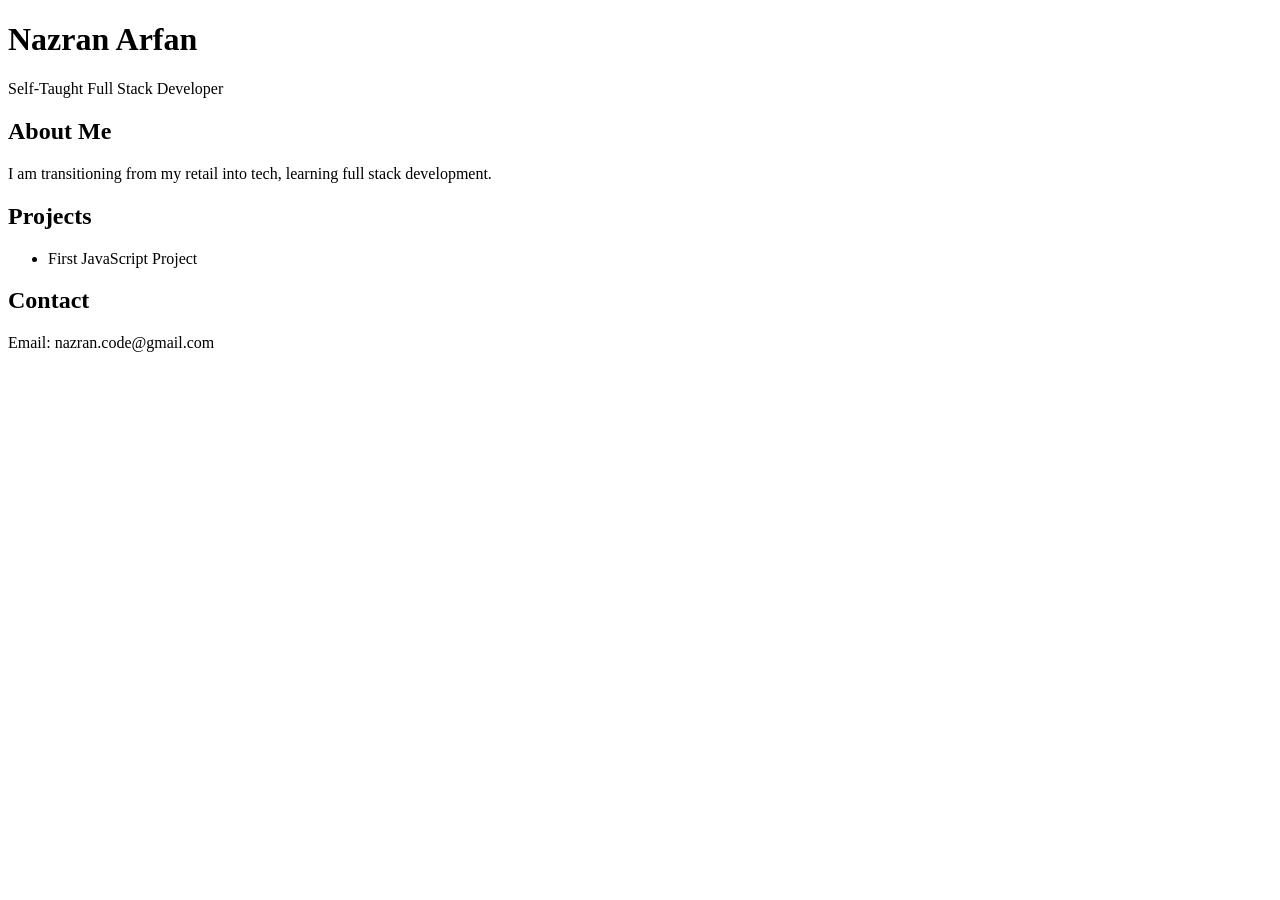
==== home.html @ e56d8be5 "adding basic of portfolio structure" ====
<!DOCTYPE html>
<html lang="en">
<head>
    <meta charset="UTF-8">
    <meta name="viewport" content="width=device-width, initial-scale=1.0">
    <title>Nazran Arfan Portfolio</title>
</head>
<body>

    <header>
        <h1>Nazran Arfan</h1>
         <p>Self-Taught Full Stack Developer</p>
    </header>

    <section id="about">
        <h2>About Me</h2>
        <p>I am transitioning from my retail into tech, learning full stack development.</p>
    </section>

     <section id="projects">
        <h2>Projects</h2>
        <ul>
            <li>First JavaScript Project</li>
        </ul>
    </section>

    <section id="contact">
        <h2>Contact</h2>
        <p>Email: nazran.code@gmail.com</p>
    </section>
    
</body>
</html>
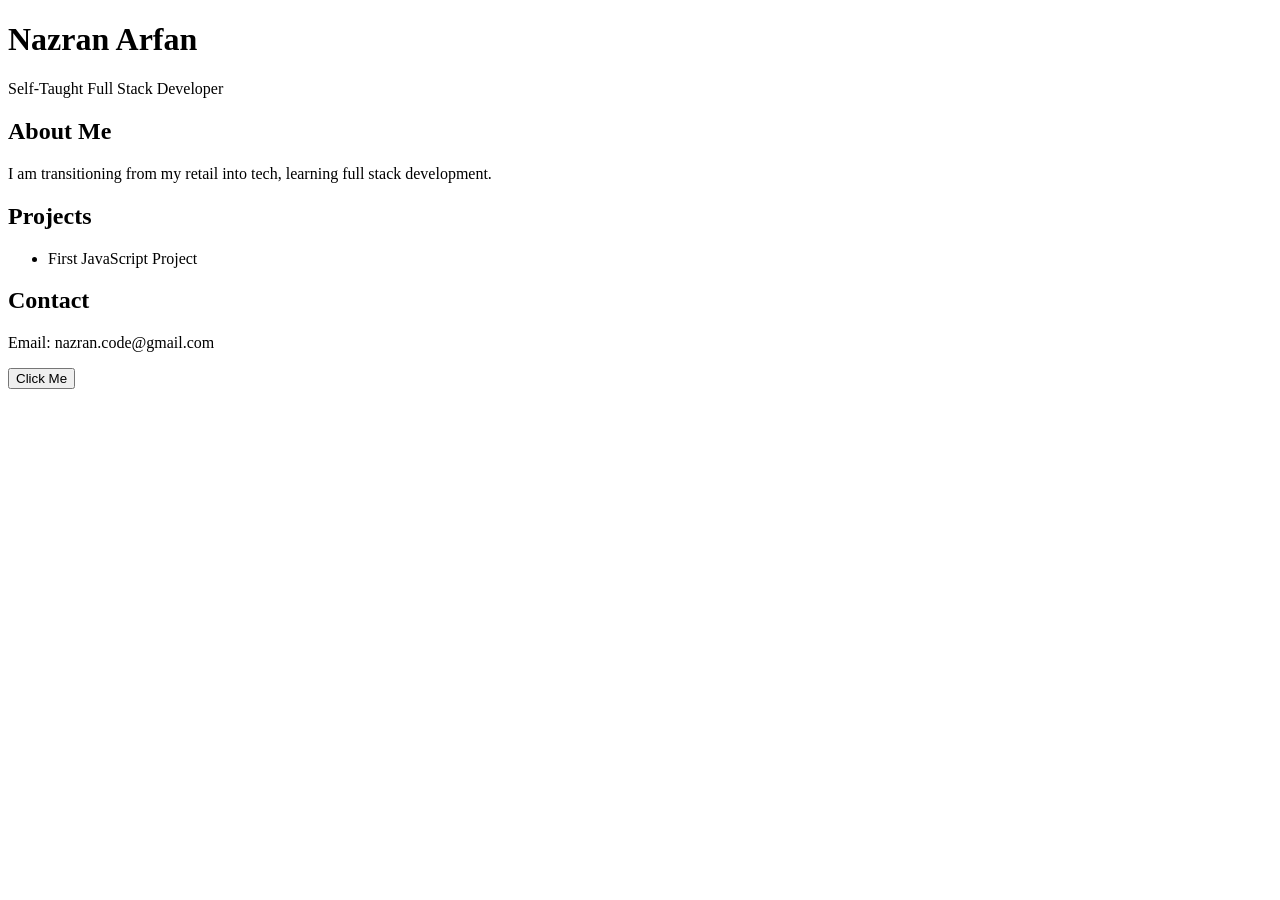
==== commit d2715c11: "adding basic interactive with Javascript" ====
--- a/home.html
+++ b/home.html
@@ -29,5 +29,9 @@
         <p>Email: nazran.code@gmail.com</p>
     </section>
     
+    <button onclick="showMessage()">Click Me</button>
+
+    <script src="script.js"></script>
+
 </body>
 </html>
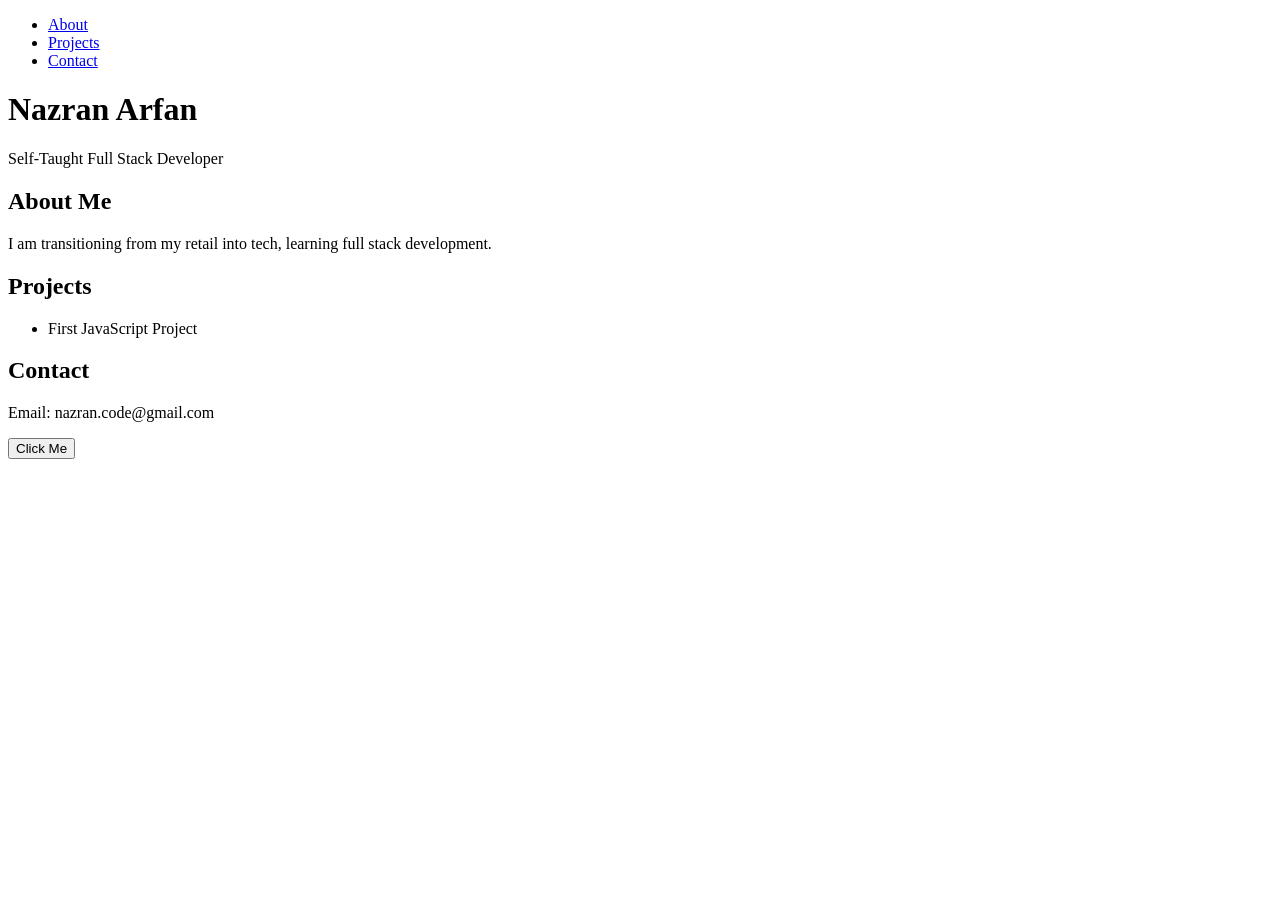
==== commit 580a5892: "adding navigatio bar and smooth scrolling" ====
--- a/home.html
+++ b/home.html
@@ -6,6 +6,14 @@
     <title>Nazran Arfan Portfolio</title>
 </head>
 <body>
+
+    <nav>
+        <ul>
+            <li><a href="#about">About</a></li>
+            <li><a href="#projects">Projects</a></li>
+            <li><a href="#contact">Contact</a></li>
+        </ul>
+    </nav>
 
     <header>
         <h1>Nazran Arfan</h1>
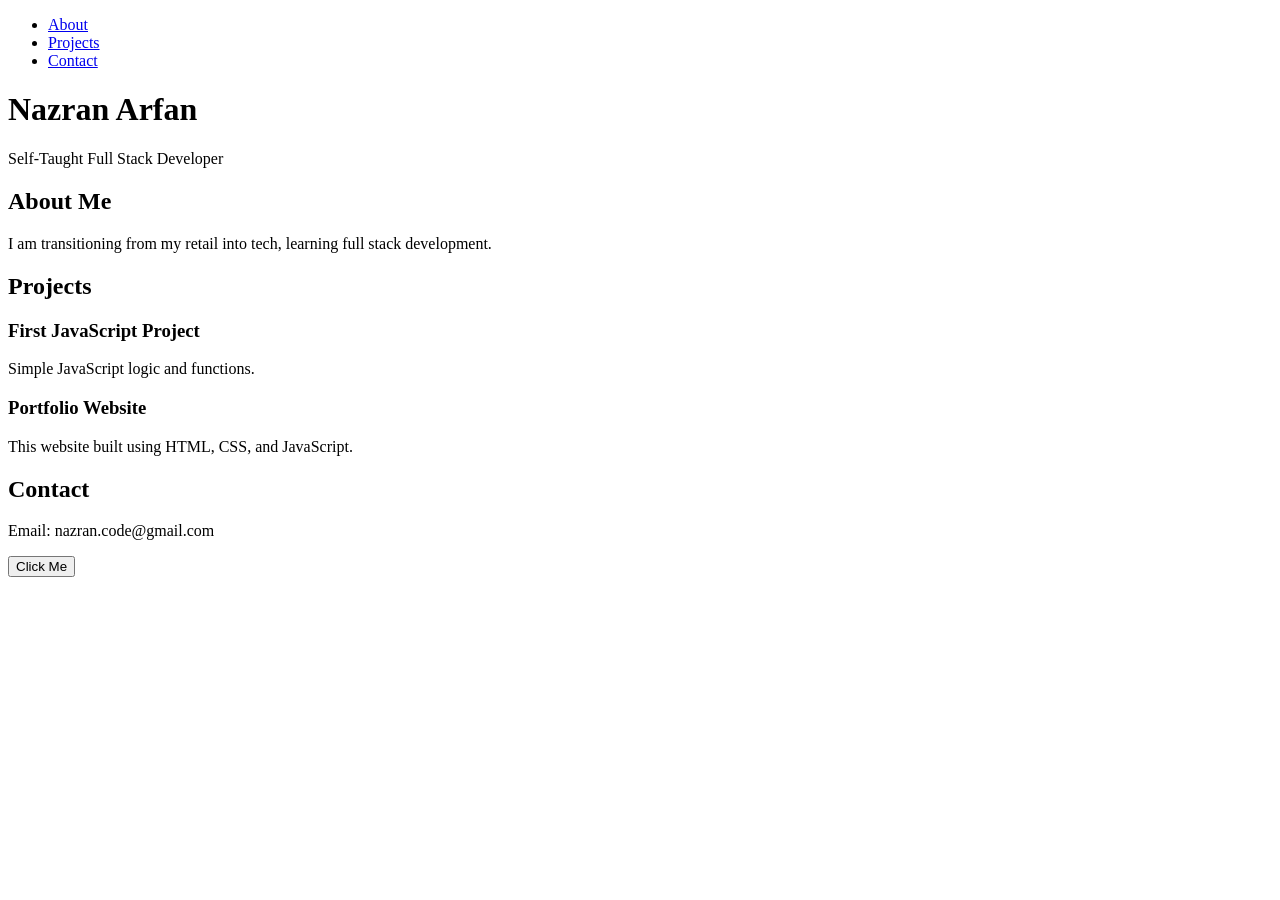
==== commit 47e21be1: "adding project cards UI" ====
--- a/home.html
+++ b/home.html
@@ -25,11 +25,18 @@
         <p>I am transitioning from my retail into tech, learning full stack development.</p>
     </section>
 
-     <section id="projects">
+    <section id="projects">
         <h2>Projects</h2>
-        <ul>
-            <li>First JavaScript Project</li>
-        </ul>
+
+        <div class="project-card">
+            <h3>First JavaScript Project</h3>
+            <p>Simple JavaScript logic and functions.</p>
+        </div>
+
+        <div class="project-card">
+            <h3>Portfolio Website</h3>
+            <p>This website built using HTML, CSS, and JavaScript.</p>
+        </div>
     </section>
 
     <section id="contact">
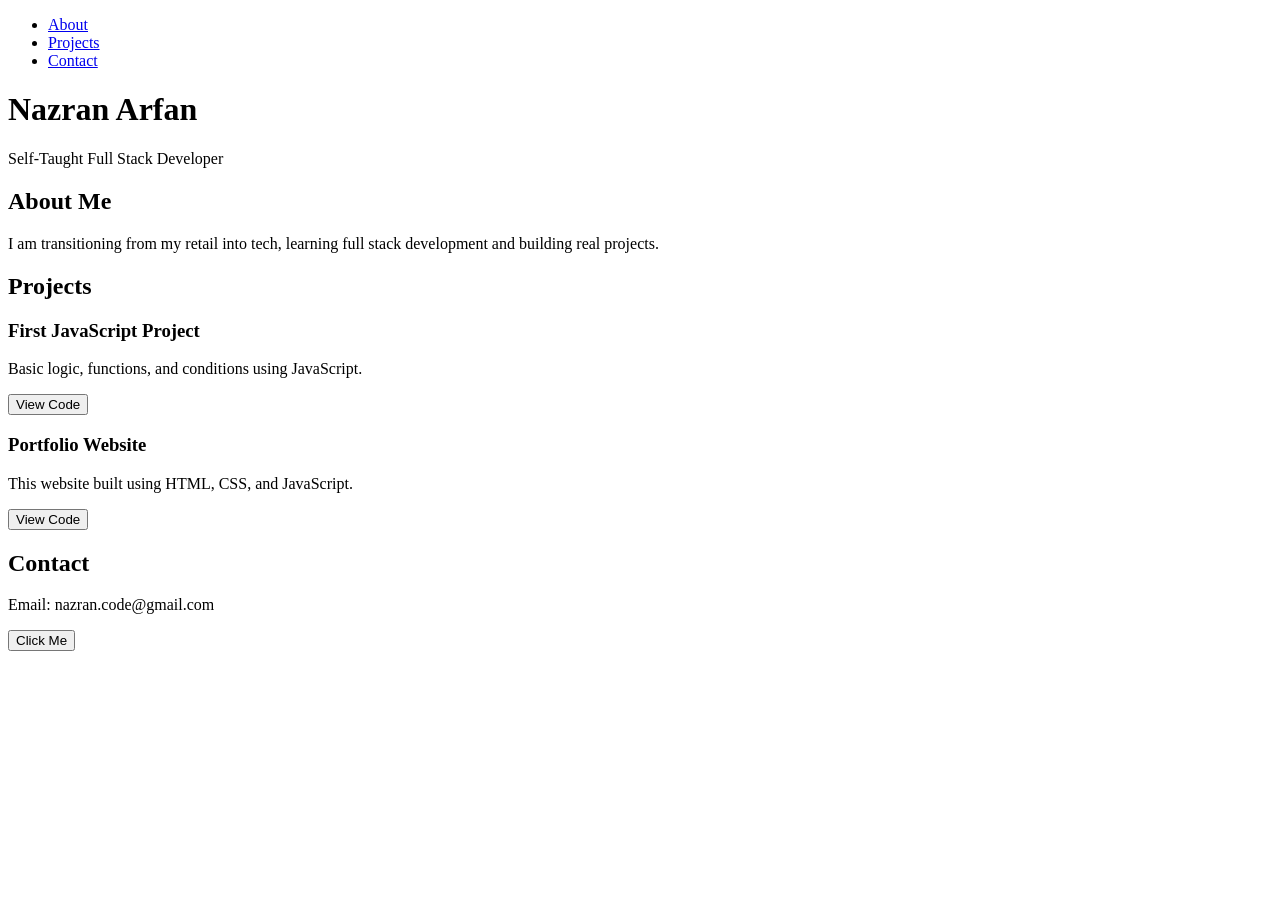
==== commit 62600f87: "complete basic portfolio v1" ====
--- a/home.html
+++ b/home.html
@@ -22,7 +22,7 @@
 
     <section id="about">
         <h2>About Me</h2>
-        <p>I am transitioning from my retail into tech, learning full stack development.</p>
+        <p>I am transitioning from my retail into tech, learning full stack development and building real projects.</p>
     </section>
 
     <section id="projects">
@@ -30,12 +30,14 @@
 
         <div class="project-card">
             <h3>First JavaScript Project</h3>
-            <p>Simple JavaScript logic and functions.</p>
+            <p>Basic logic, functions, and conditions using JavaScript.</p>
+            <button onclick="viewCode()">View Code</button>
         </div>
 
         <div class="project-card">
             <h3>Portfolio Website</h3>
             <p>This website built using HTML, CSS, and JavaScript.</p>
+            <button onclick="viewCode()">View Code</button>
         </div>
     </section>
 
